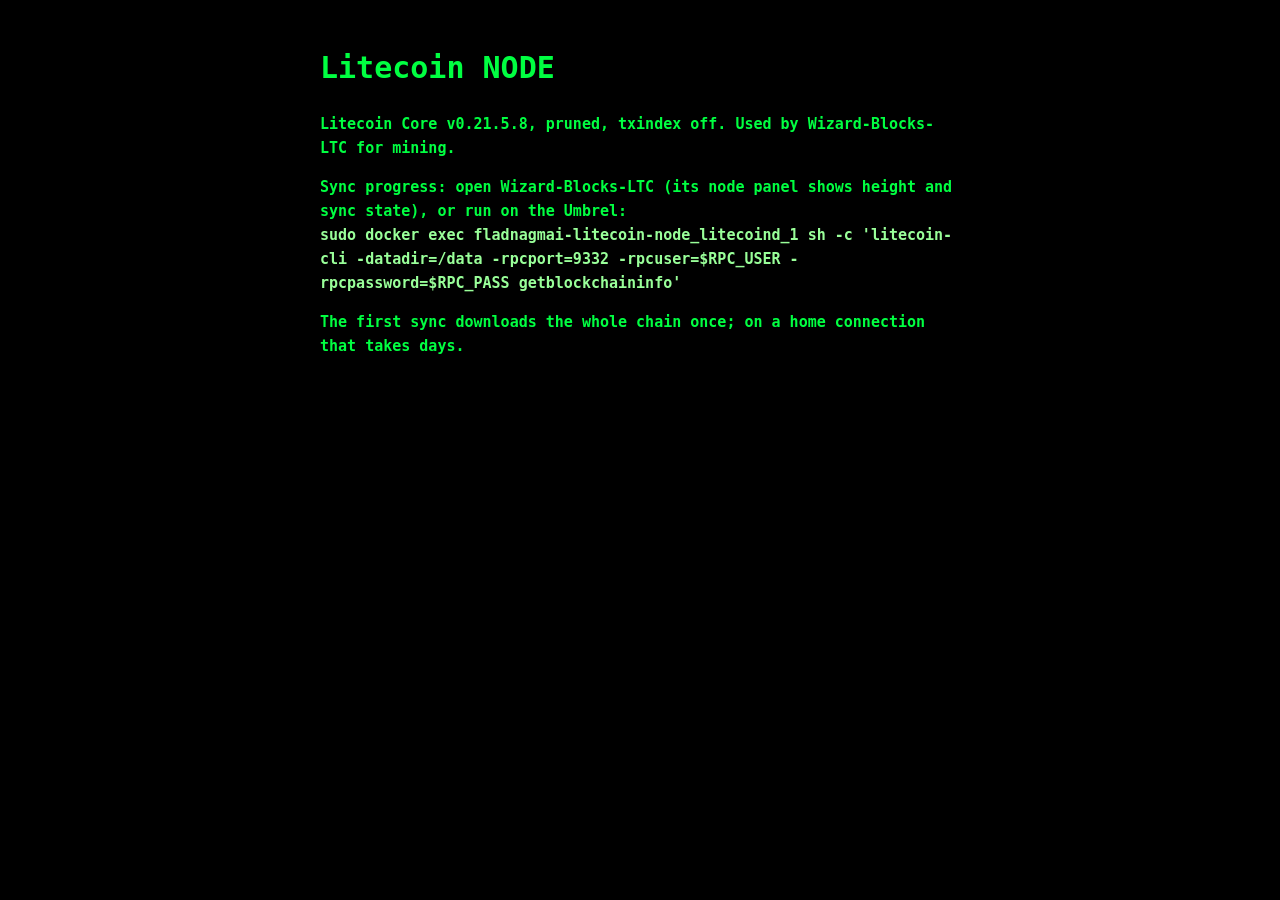
==== fladnagmai-litecoin-node/web/index.html @ cda5bc5b "Litecoin and Dogecoin node apps (draft) Co-Authored-By: Claude Opus 5.5 <noreply@anthropic.com>" ====
<!doctype html><html lang="en"><head><meta charset="utf-8"><meta name="viewport" content="width=device-width, initial-scale=1">
<title>Litecoin Node</title><style>body{background:#000;color:#00ff41;font:bold 15px/1.6 ui-monospace,monospace;max-width:640px;margin:0 auto;padding:24px 16px}code{color:#9f9}</style></head>
<body><h1>Litecoin NODE</h1>
<p>Litecoin Core v0.21.5.8, pruned, txindex off. Used by Wizard-Blocks-LTC for mining.</p>
<p>Sync progress: open Wizard-Blocks-LTC (its node panel shows height and sync state), or run on the Umbrel:<br>
<code>sudo docker exec fladnagmai-litecoin-node_litecoind_1 sh -c 'litecoin-cli -datadir=/data -rpcport=9332 -rpcuser=$RPC_USER -rpcpassword=$RPC_PASS getblockchaininfo'</code></p>
<p>The first sync downloads the whole chain once; on a home connection that takes days.</p></body></html>
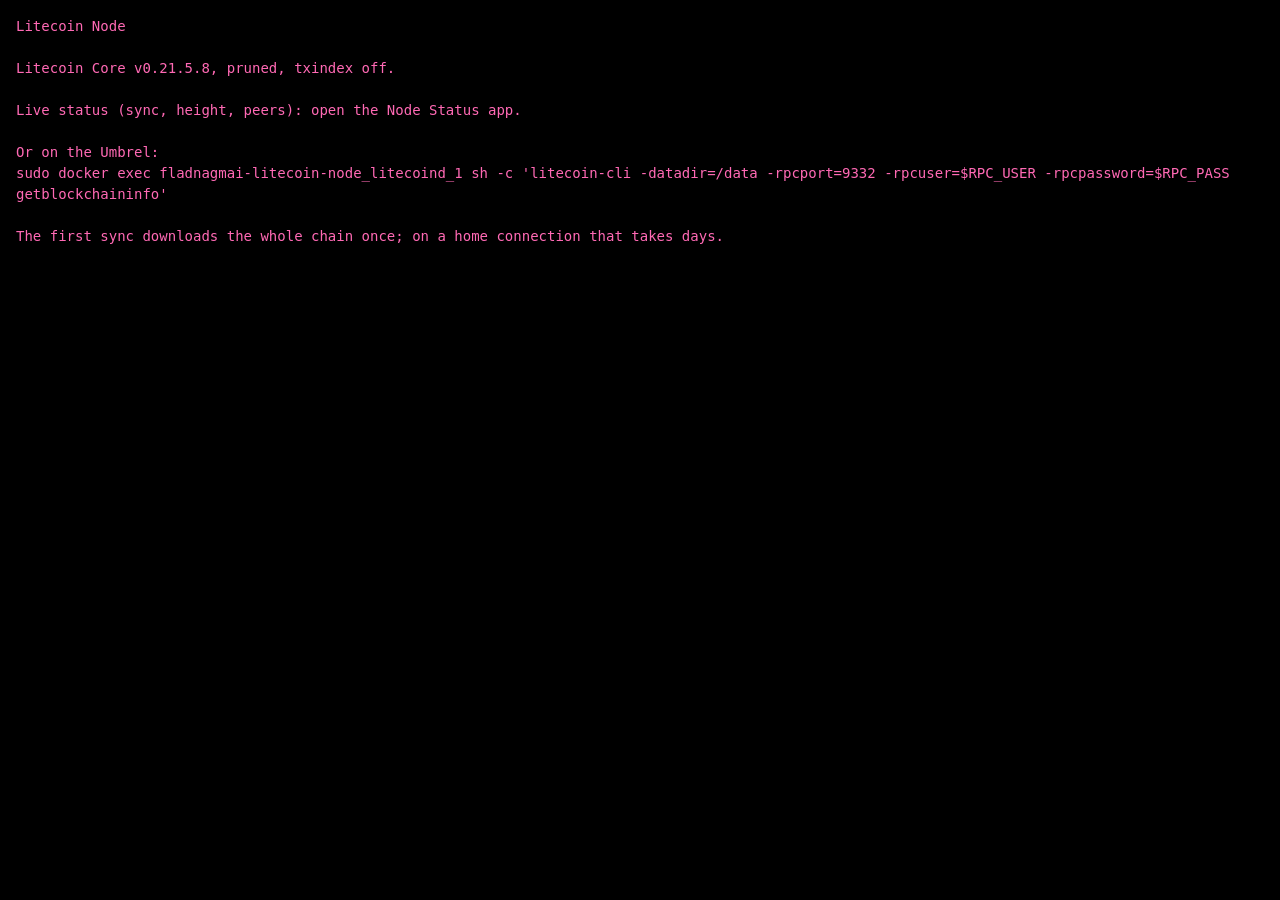
==== commit 3572b8be: "Node rollout: Litecoin Node, Dogecoin Node and Node Status apps (live status of both nodes on one pa" ====
--- a/fladnagmai-litecoin-node/web/index.html
+++ b/fladnagmai-litecoin-node/web/index.html
@@ -1,7 +1,12 @@
 <!doctype html><html lang="en"><head><meta charset="utf-8"><meta name="viewport" content="width=device-width, initial-scale=1">
-<title>Litecoin Node</title><style>body{background:#000;color:#00ff41;font:bold 15px/1.6 ui-monospace,monospace;max-width:640px;margin:0 auto;padding:24px 16px}code{color:#9f9}</style></head>
-<body><h1>Litecoin NODE</h1>
-<p>Litecoin Core v0.21.5.8, pruned, txindex off. Used by Wizard-Blocks-LTC for mining.</p>
-<p>Sync progress: open Wizard-Blocks-LTC (its node panel shows height and sync state), or run on the Umbrel:<br>
-<code>sudo docker exec fladnagmai-litecoin-node_litecoind_1 sh -c 'litecoin-cli -datadir=/data -rpcport=9332 -rpcuser=$RPC_USER -rpcpassword=$RPC_PASS getblockchaininfo'</code></p>
-<p>The first sync downloads the whole chain once; on a home connection that takes days.</p></body></html>
+<title>Litecoin Node</title><style>body{background:#000;color:#ff69b4;font:14px/1.5 ui-monospace,Menlo,Consolas,monospace;margin:0;padding:16px;white-space:pre-wrap;overflow-wrap:anywhere}</style></head>
+<body>Litecoin Node
+
+Litecoin Core v0.21.5.8, pruned, txindex off.
+
+Live status (sync, height, peers): open the Node Status app.
+
+Or on the Umbrel:
+sudo docker exec fladnagmai-litecoin-node_litecoind_1 sh -c 'litecoin-cli -datadir=/data -rpcport=9332 -rpcuser=$RPC_USER -rpcpassword=$RPC_PASS getblockchaininfo'
+
+The first sync downloads the whole chain once; on a home connection that takes days.</body></html>
